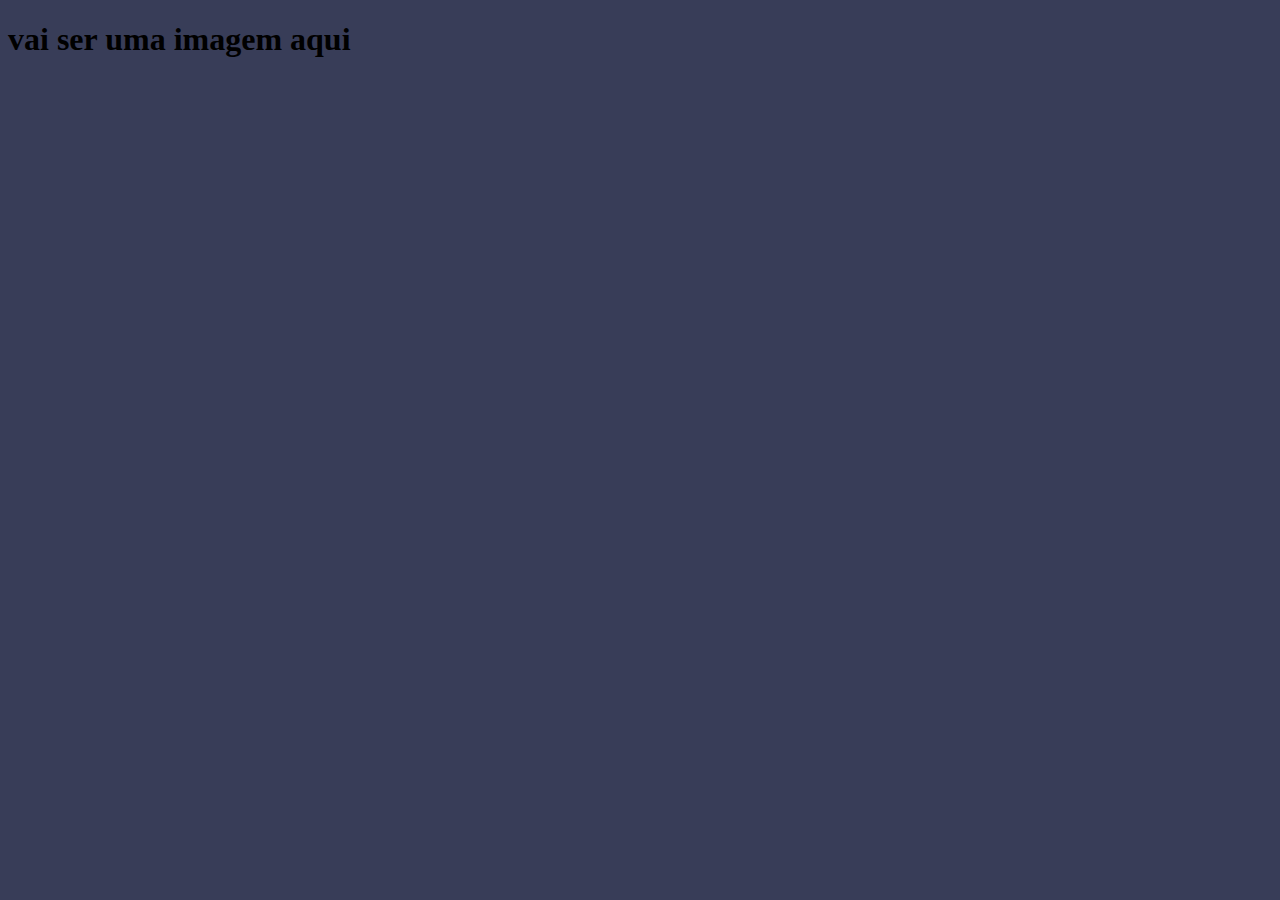
==== index.html @ 4a4298dc "Add files via upload" ====
<!DOCTYPE html>
<html lang="en">
<head>
    <meta charset="UTF-8">
    <meta name="viewport" content="width=, initial-scale=1.0">
    <title>Document</title>
    <link rel="stylesheet" href="style.css">
</head>
<body>
    <h1>vai ser uma imagem aqui</h1>
</body>
</html>
---- style.css ----
body{background-color: #383D58;}
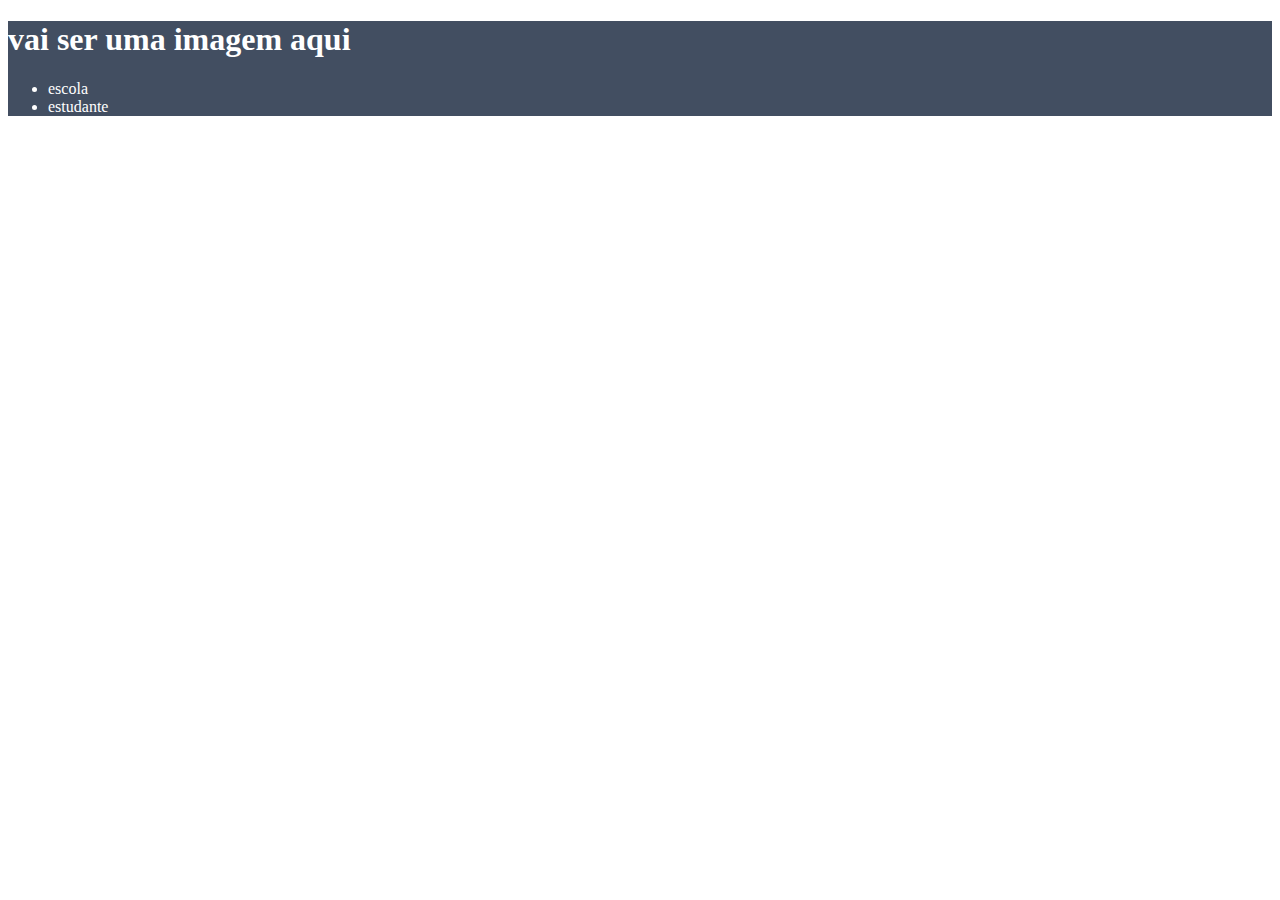
==== commit a7ed92aa: "Add files via upload" ====
--- a/index.html
+++ b/index.html
@@ -7,6 +7,12 @@
     <link rel="stylesheet" href="style.css">
 </head>
 <body>
+    <header>
     <h1>vai ser uma imagem aqui</h1>
+    <ul>
+        <li>escola</li>
+        <li>estudante</li>
+    </ul>
+    </header>
 </body>
 </html>--- a/style.css
+++ b/style.css
@@ -1 +1,3 @@
-body{background-color: #383D58;}+header{
+    background-color: #424e61;
+color: white;}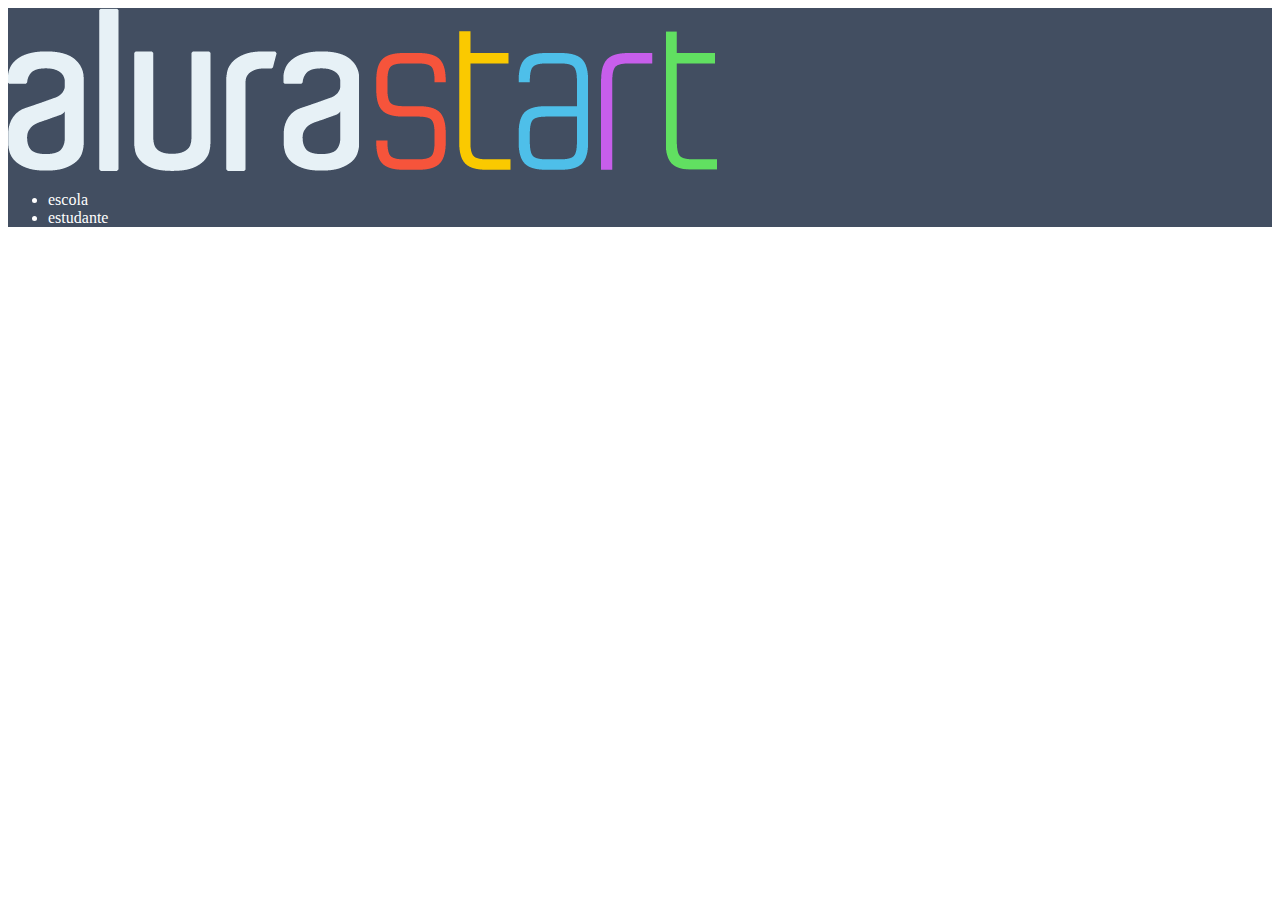
==== commit 4f86a76f: "Add files via upload" ====
--- a/index.html
+++ b/index.html
@@ -7,11 +7,11 @@
     <link rel="stylesheet" href="style.css">
 </head>
 <body>
-    <header>
-    <h1>vai ser uma imagem aqui</h1>
-    <ul>
-        <li>escola</li>
-        <li>estudante</li>
+    <header class="cabecalho">
+    <img class="cabecalho-imagem" src="alurastart logo.png" alt="logo da alura start">
+    <ul class="cabecalho-lista">
+        <li class="cabecalho-lista-item">escola</li>
+        <li class="cabecalho-lista-item">estudante</li>
     </ul>
     </header>
 </body>
--- a/style.css
+++ b/style.css
@@ -1,3 +1,8 @@
 header{
     background-color: #424e61;
-color: white;}+color: white;
+}
+
+. cabecalho-imagem {
+ width: 20%;    
+}